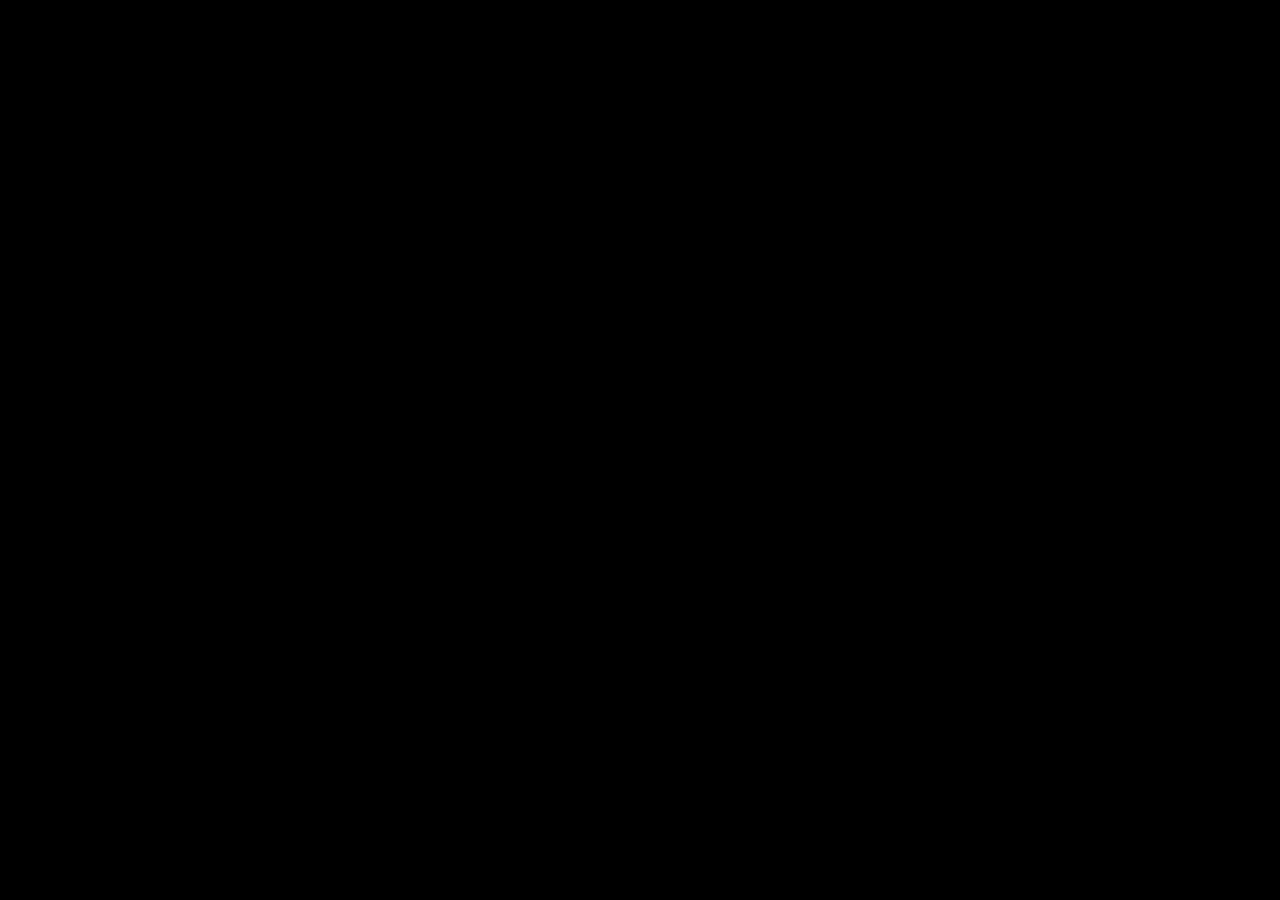
==== index.html @ 37ac066f "jsを整理" ====
<!DOCTYPE html>
<html lang="ja">
<head>
  <meta charset="UTF-8">
  <title>星を巡る誰でもない者</title>
  <style>
    body { margin: 0; overflow: hidden; background: #000; }
    canvas {
        width: 100vw;
        height: 100vh;
        display: block;
        image-rendering: pixelated;/* 拡大するとき、ぼかさない */
    }
  </style>
  <!-- 「three」という名前で、Three.jsの場所を登録する -->
  <script type="importmap">
    {
      "imports": {
        "three": "https://cdn.jsdelivr.net/npm/three@0.170.0/build/three.module.js",
        "three/addons/": "https://cdn.jsdelivr.net/npm/three@0.170.0/examples/jsm/"
      }
    }
  </script>
  <script type="module" src="/js/main.js"></script>
</head>

<body>

</body>

</html>
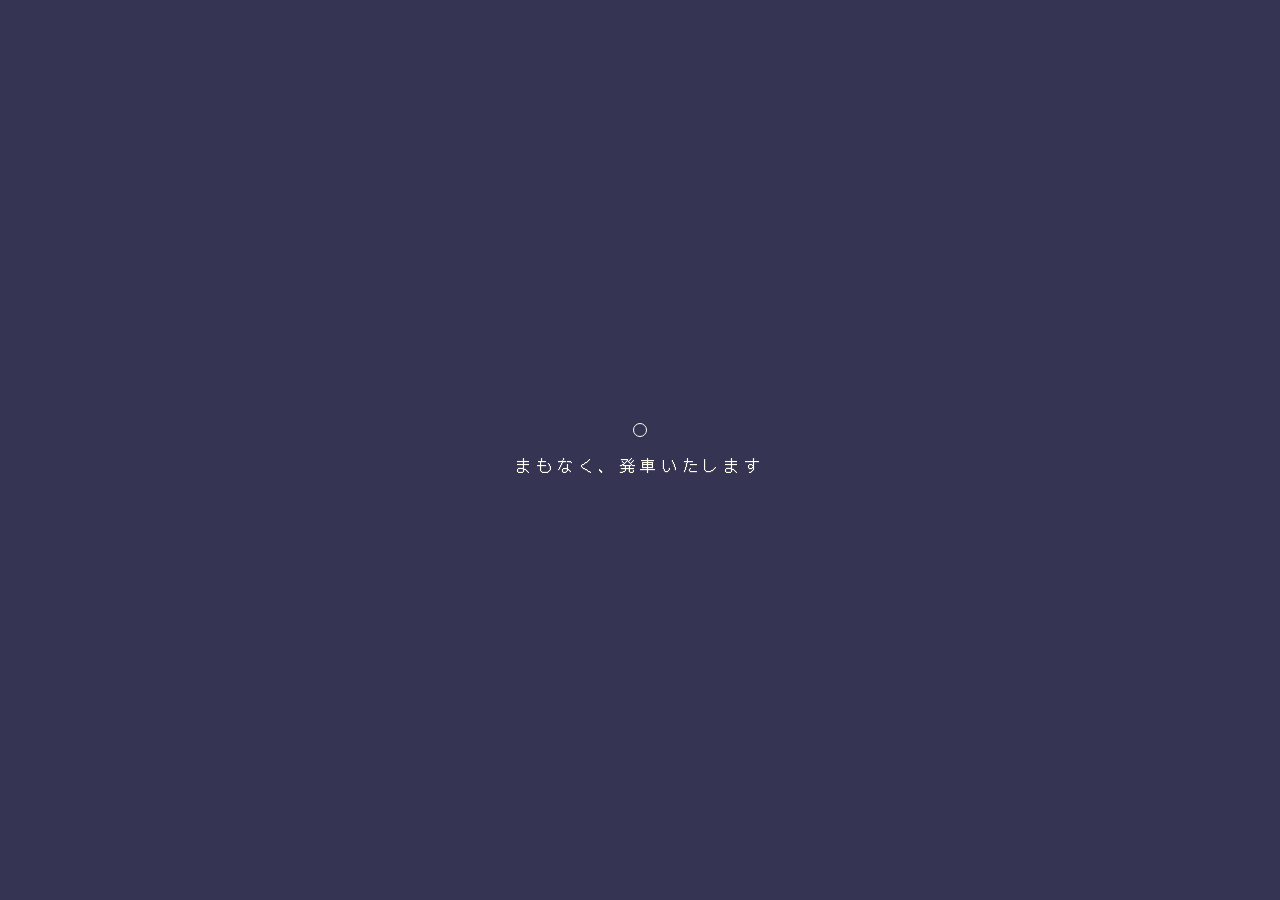
==== commit 0ce6bbb1: "ロード画面を追加" ====
--- a/index.html
+++ b/index.html
@@ -1,31 +1,26 @@
 <!DOCTYPE html>
 <html lang="ja">
 <head>
-  <meta charset="UTF-8">
-  <title>星を巡る誰でもない者</title>
-  <style>
-    body { margin: 0; overflow: hidden; background: #000; }
-    canvas {
-        width: 100vw;
-        height: 100vh;
-        display: block;
-        image-rendering: pixelated;/* 拡大するとき、ぼかさない */
-    }
-  </style>
-  <!-- 「three」という名前で、Three.jsの場所を登録する -->
-  <script type="importmap">
-    {
-      "imports": {
-        "three": "https://cdn.jsdelivr.net/npm/three@0.170.0/build/three.module.js",
-        "three/addons/": "https://cdn.jsdelivr.net/npm/three@0.170.0/examples/jsm/"
-      }
-    }
-  </script>
-  <script type="module" src="/js/main.js"></script>
+    <meta charset="UTF-8">
+    <title>星を巡る誰でもない者</title>
+    <link rel="stylesheet" href="css/style.css">
+    <link rel="stylesheet" href="css/loading.css">
+    <script type="importmap">
+        {
+        "imports": {
+                "three": "https://cdn.jsdelivr.net/npm/three@0.170.0/build/three.module.js",
+                "three/addons/": "https://cdn.jsdelivr.net/npm/three@0.170.0/examples/jsm/"
+            }
+        }
+    </script>
+    <script type="module" src="./js/main.js"></script>
 </head>
 
 <body>
-
+  <div id="loading" class="loading">
+    <span class="loading-star"></span>
+    <p class="loading-text">まもなく、発車いたします</p>
+  </div>
 </body>
 
 </html>
--- a/css/style.css
+++ b/css/style.css
@@ -0,0 +1,134 @@
+@font-face {
+    font-family: 'DotGothic16';
+    src: url('../fonts/DotGothic16-Regular.ttf') format('truetype');
+    font-display: swap;
+}
+body { margin: 0; overflow: hidden; background: #000; }
+canvas {
+    width: 100vw;
+    height: 100vh;
+    display: block;
+    image-rendering: pixelated;
+}
+
+:root {
+  --hud-color: #2a2440; /* 左下と左上の文字色 */
+}
+
+.hud {
+  position: fixed;
+  left: 24px;
+  bottom: 24px;
+  font-family: 'DotGothic16', monospace;
+  color: #2a2440;                                   /* 濃い藍色 */
+  pointer-events: none;
+}
+
+.hud-row {
+  display: flex;
+  align-items: center;
+  gap: 10px;
+}
+.hud-row + .hud-row { margin-top: 4px; }            /* 2段目からは少し間をあける */
+
+.hud-star {
+  width: 12px;
+  height: 12px;
+  background: currentColor;
+  clip-path: path('M6 0 Q7 5 12 6 Q7 7 6 12 Q5 7 0 6 Q5 5 6 0 Z');
+  animation: twinkle 4s ease-in-out infinite;
+}
+
+.hud-time {
+  font-size: 32px;                                  /* 16の倍数 */
+  letter-spacing: 0.15em;
+}
+
+.hud-line {
+  width: 64px;
+  height: 1px;
+  background: currentColor;
+  opacity: 0.5;
+}
+
+.hud-info {
+  font-size: 16px;
+  letter-spacing: 0.3em;
+  opacity: 0.8;
+}
+
+.hud-message {
+  margin: 16px 0 0;
+  max-width: 28em;
+  font-size: 16px;
+  letter-spacing: 0.1em;
+  line-height: 1.8;
+  opacity: 0;
+  transition: opacity 0.6s ease;                    /* ふわっと */
+}
+.hud-message.is-visible { opacity: 1; }
+
+.hud-weather {
+  position: fixed;
+  top: 24px;
+  left: 24px;
+  font-family: 'DotGothic16', monospace;
+  font-size: 16px;
+  letter-spacing: 0.3em;
+  color: var(--hud-color);
+  opacity: 0.3;                                   /* 左下より控えめに */
+  text-shadow: 0 0 6px rgba(255, 255, 255, 0.5);
+  pointer-events: none;
+}
+
+@keyframes twinkle {
+  0%, 100% { opacity: 1; }
+  50%      { opacity: 0.3; }
+}
+
+/* 動きを減らす設定の人には、瞬きもフェードもなし */
+@media (prefers-reduced-motion: reduce) {
+  .hud-star { animation: none; }
+  .hud-message { transition: none; }
+}
+
+/*会話ログ*/
+.subtitle {
+  position: fixed;
+  left: 0;
+  right: 0;
+  bottom: 48px;
+  text-align: center;                    /* 真ん中に寄せる */
+  pointer-events: none;
+}
+
+.subtitle-text {
+  display: inline-block;
+  max-width: min(80vw, 36em);
+  margin: 0;
+  font-family: 'DotGothic16', monospace;
+  font-size: 16px;
+  letter-spacing: 0.1em;
+  line-height: 1.8;
+  color: var(--hud-color);
+  text-shadow: 0 0 6px rgba(255, 255, 255, 0.5);
+  opacity: 0;
+  transition: opacity 0.6s ease;         /* JSの FADE_MS と同じ長さ */
+}
+.subtitle-text.is-visible { opacity: 1; }
+
+.subtitle-text[data-who="astel"] {
+  color:#92A4CF
+}
+.subtitle-text[data-who="outis"] {
+  color:#314F35
+}
+
+/* スマホなど狭い画面では、左下の時計と重ならないように少し上へ */
+@media (max-width: 700px) {
+  .subtitle { bottom: 140px; }
+}
+
+@media (prefers-reduced-motion: reduce) {
+  .subtitle-text { transition: none; }
+}
--- a/css/loading.css
+++ b/css/loading.css
@@ -0,0 +1,37 @@
+.loading {
+  position: fixed;
+  inset: 0;                              /* 画面いっぱい（上下左右0） */
+  z-index: 10;                           /* 一番手前に */
+  display: flex;
+  flex-direction: column;
+  align-items: center;
+  justify-content: center;
+  gap: 16px;
+  background: #353452;                   /* 朝焼けの空に近い、淡い色 */
+  font-family: 'DotGothic16', monospace;
+  color: #fffff0;
+  transition: opacity 1s ease;
+}
+.loading.is-hidden {
+  opacity: 0;
+  pointer-events: none;                  /* 消えかけの間も、クリックを邪魔しない */
+}
+
+.loading-star {
+  width: 12px;
+  height: 12px;
+  border: 1px solid currentColor;
+  border-radius: 50%;
+  animation: twinkle 1.6s ease-in-out infinite;  /* HUDの星と同じ瞬き */
+}
+
+.loading-text {
+  margin: 0;
+  font-size: 16px;
+  letter-spacing: 0.3em;
+}
+
+@media (prefers-reduced-motion: reduce) {
+  .loading { transition: none; }
+  .loading-star { animation: none; }
+}
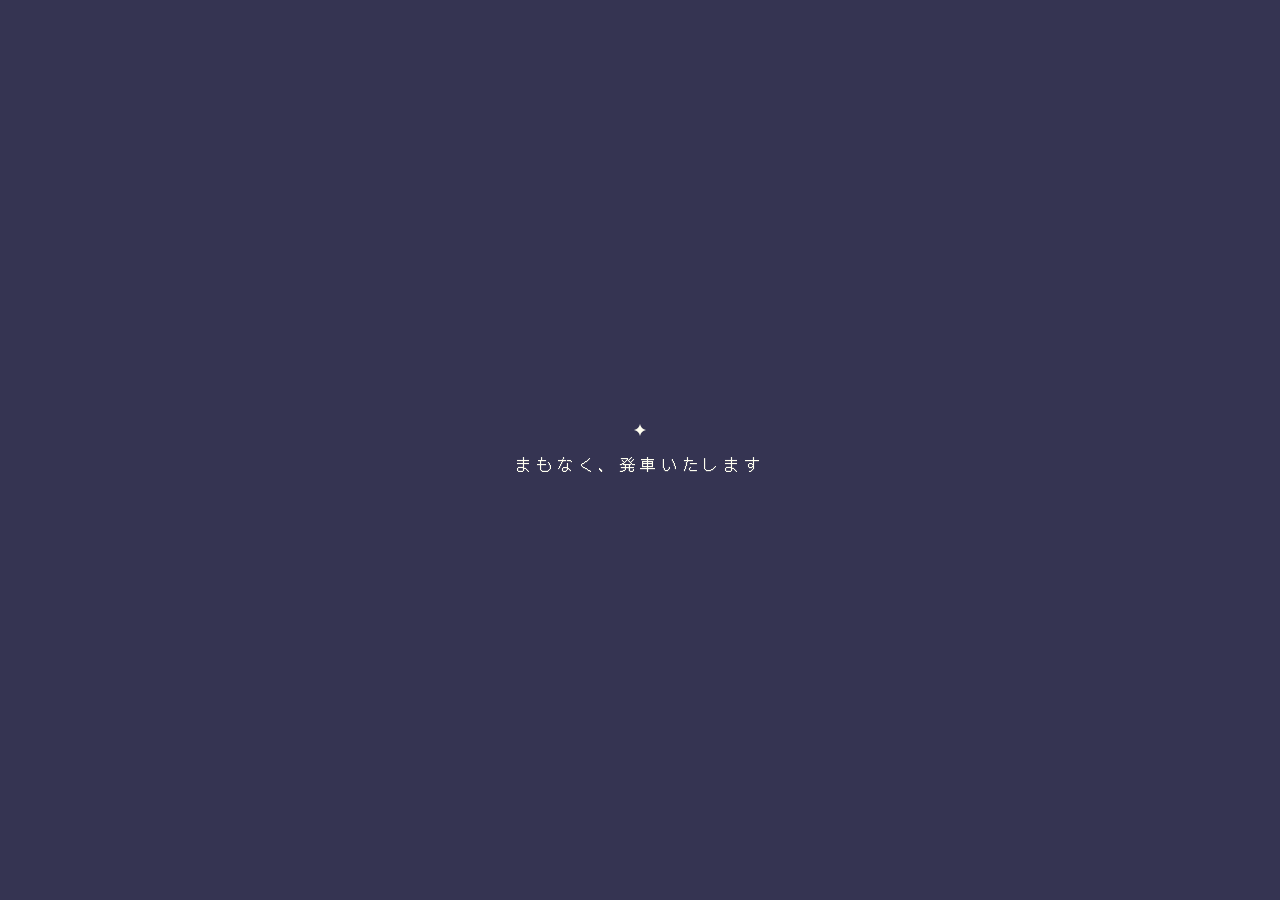
==== commit b02dabc0: "チケット修正2" ====
--- a/index.html
+++ b/index.html
@@ -5,6 +5,7 @@
     <title>星を巡る誰でもない者</title>
     <link rel="stylesheet" href="css/style.css">
     <link rel="stylesheet" href="css/loading.css">
+    <link rel="stylesheet" href="css/ticket.css">
     <script type="importmap">
         {
         "imports": {
--- a/css/loading.css
+++ b/css/loading.css
@@ -20,9 +20,9 @@
 .loading-star {
   width: 12px;
   height: 12px;
-  border: 1px solid currentColor;
-  border-radius: 50%;
-  animation: twinkle 1.6s ease-in-out infinite;  /* HUDの星と同じ瞬き */
+  background: currentColor;
+  clip-path: path('M6 0 Q7 5 12 6 Q7 7 6 12 Q5 7 0 6 Q5 5 6 0 Z');
+  animation: twinkle 4s ease-in-out infinite;
 }
 
 .loading-text {
@@ -34,4 +34,8 @@
 @media (prefers-reduced-motion: reduce) {
   .loading { transition: none; }
   .loading-star { animation: none; }
+}
+
+.subtitle-rest {
+  visibility: hidden; /* 場所はとるけど、見えない */
 }
--- a/css/ticket.css
+++ b/css/ticket.css
@@ -0,0 +1,24 @@
+.ticket-card {
+  position: fixed;
+  top: 50%;
+  left: 50%;
+  z-index: 5;
+  width: min(65vh, 90vw);                       /* 3Dの切符とほぼ同じ大きさ */
+  transform: translate(-50%, -50%) scale(0.96);
+  opacity: 0;
+  transition: opacity 0.5s ease, transform 0.5s ease;
+  filter: drop-shadow(0 4px 12px rgba(42, 36, 64, 0.25));
+}
+.ticket-card.is-visible {
+  opacity: 1;
+  transform: translate(-50%, -50%) scale(1);
+}
+.ticket-card canvas {
+  display: block;
+  width: 100%;
+  height: auto;
+}
+
+@media (prefers-reduced-motion: reduce) {
+  .ticket-card { transition: none; }
+}
